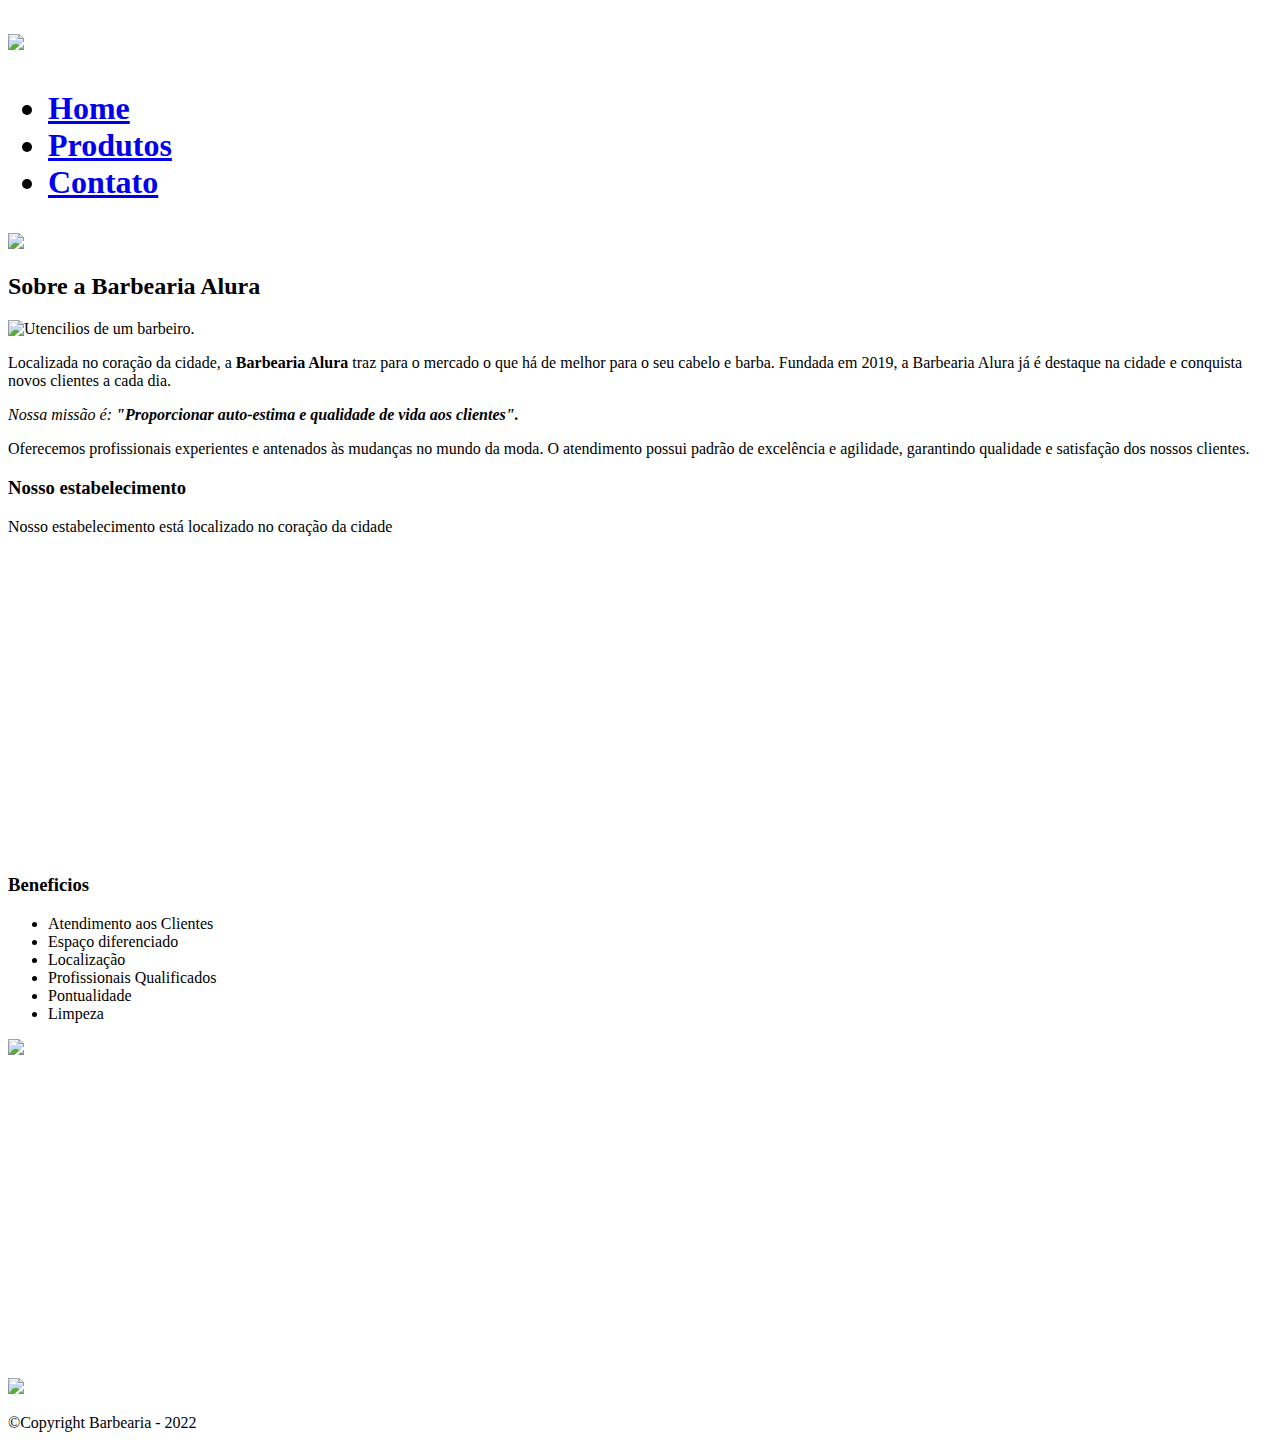
==== index.html @ e2e4884f "Página principal" ====
<!DOCTYPE html>
<html lang="pt-br">
	<head>
		<meta charset="UTF-8">
		<meta name="viewport" content="width=device-width">
		<title>Barbearia alura</title>

		<link rel="stylesheet" href="reset.css">
		<link rel="stylesheet" href="style.css">
		<link href="https://fonts.googleapis.com/css2?family=Montserrat:ital,wght@0,100;0,400;1,300&display=swap" rel="stylesheet">
	</head>

	<body>
		<header>
			<div class="caixa">
				<h1><img class="logo" src="modulo2/logo.png"><h1>

				<nav>
					<ul>
						<li><a href="index.html">Home</a></li>
						<li><a href="produtos.html">Produtos</a></li>
						<li><a href="contteste.html">Contato</a></li>
					</ul>
				</nav>
			</div>	
		</header>

		<img class="banner" src="modulo1/banner.jpg">

		<main>
			<section class="principal">
				<h2 class="titulo-principal">Sobre a Barbearia Alura</h2>

				<img class="utensilios" src="utensilios.jpg" alt="Utencilios de um barbeiro.">

				<p>Localizada no coração da cidade, a <strong class="coisa">Barbearia Alura</strong> traz para o mercado o que há de melhor para o seu cabelo e barba. Fundada em 2019, a Barbearia Alura já é destaque na cidade e conquista novos clientes a cada dia.</p>

				<p id="missao"><em>Nossa missão é: <strong>"Proporcionar auto-estima e qualidade de vida aos clientes".</strong></em></p>

				<p>Oferecemos profissionais experientes e antenados às mudanças no mundo da moda. O atendimento possui padrão de excelência e agilidade, garantindo qualidade e satisfação dos nossos clientes.</p>
			</section>

			<section class="mapa">
				<h3 class="titulo-principal">Nosso estabelecimento</h3>
				<p>Nosso estabelecimento está localizado no coração da cidade</p>
				
				<div class="mapa-conteudo">
					<iframe src="https://www.google.com/maps/embed?pb=!1m18!1m12!1m3!1d3656.449977468578!2d-46.634525948781494!3d-23.58818986839483!2m3!1f0!2f0!3f0!3m2!1i1024!2i768!4f13.1!3m3!1m2!1s0x94ce5a2b2ed7f3a1%3A0xab35da2f5ca62674!2sCaelum%20-%20Escola%20de%20Tecnologia!5e0!3m2!1spt-BR!2sbr!4v1656356216252!5m2!1spt-BR!2sbr" width="100%" height="300" style="border:0;" allowfullscreen="" loading="lazy" referrerpolicy="no-referrer-when-downgrade"></iframe>
				</div>

			</section>

			<section class="beneficios">
				<h3 class="titulo-principal">Beneficios</h3>

				<div class="conteudo-beneficios">
					<ul class="lista-beneficios">
						<li class="itens">Atendimento aos Clientes</li>
						<li class="itens">Espaço diferenciado</li>
						<li class="itens">Localização</li>
						<li class="itens">Profissionais Qualificados</li>
						<li class="itens">Pontualidade</li>
						<li class="itens">Limpeza</li>
					</ul><img src="modulo1/beneficios.jpg" class="imagem-beneficios">
				</div>

				<div class="video">
					<iframe width="100%" height="315" src="https://www.youtube.com/embed/wcVVXUV0YUY" title="YouTube video player" frameborder="0" allow="accelerometer; autoplay; clipboard-write; encrypted-media; gyroscope; picture-in-picture" allowfullscreen></iframe>
				</div>

			</section>
		</main>

		<footer>
			<img src="modulo2/logo-branco.png">
			<p class="copyright">&copy;Copyright Barbearia - 2022</p>
		</footer>

	</body>
</html>
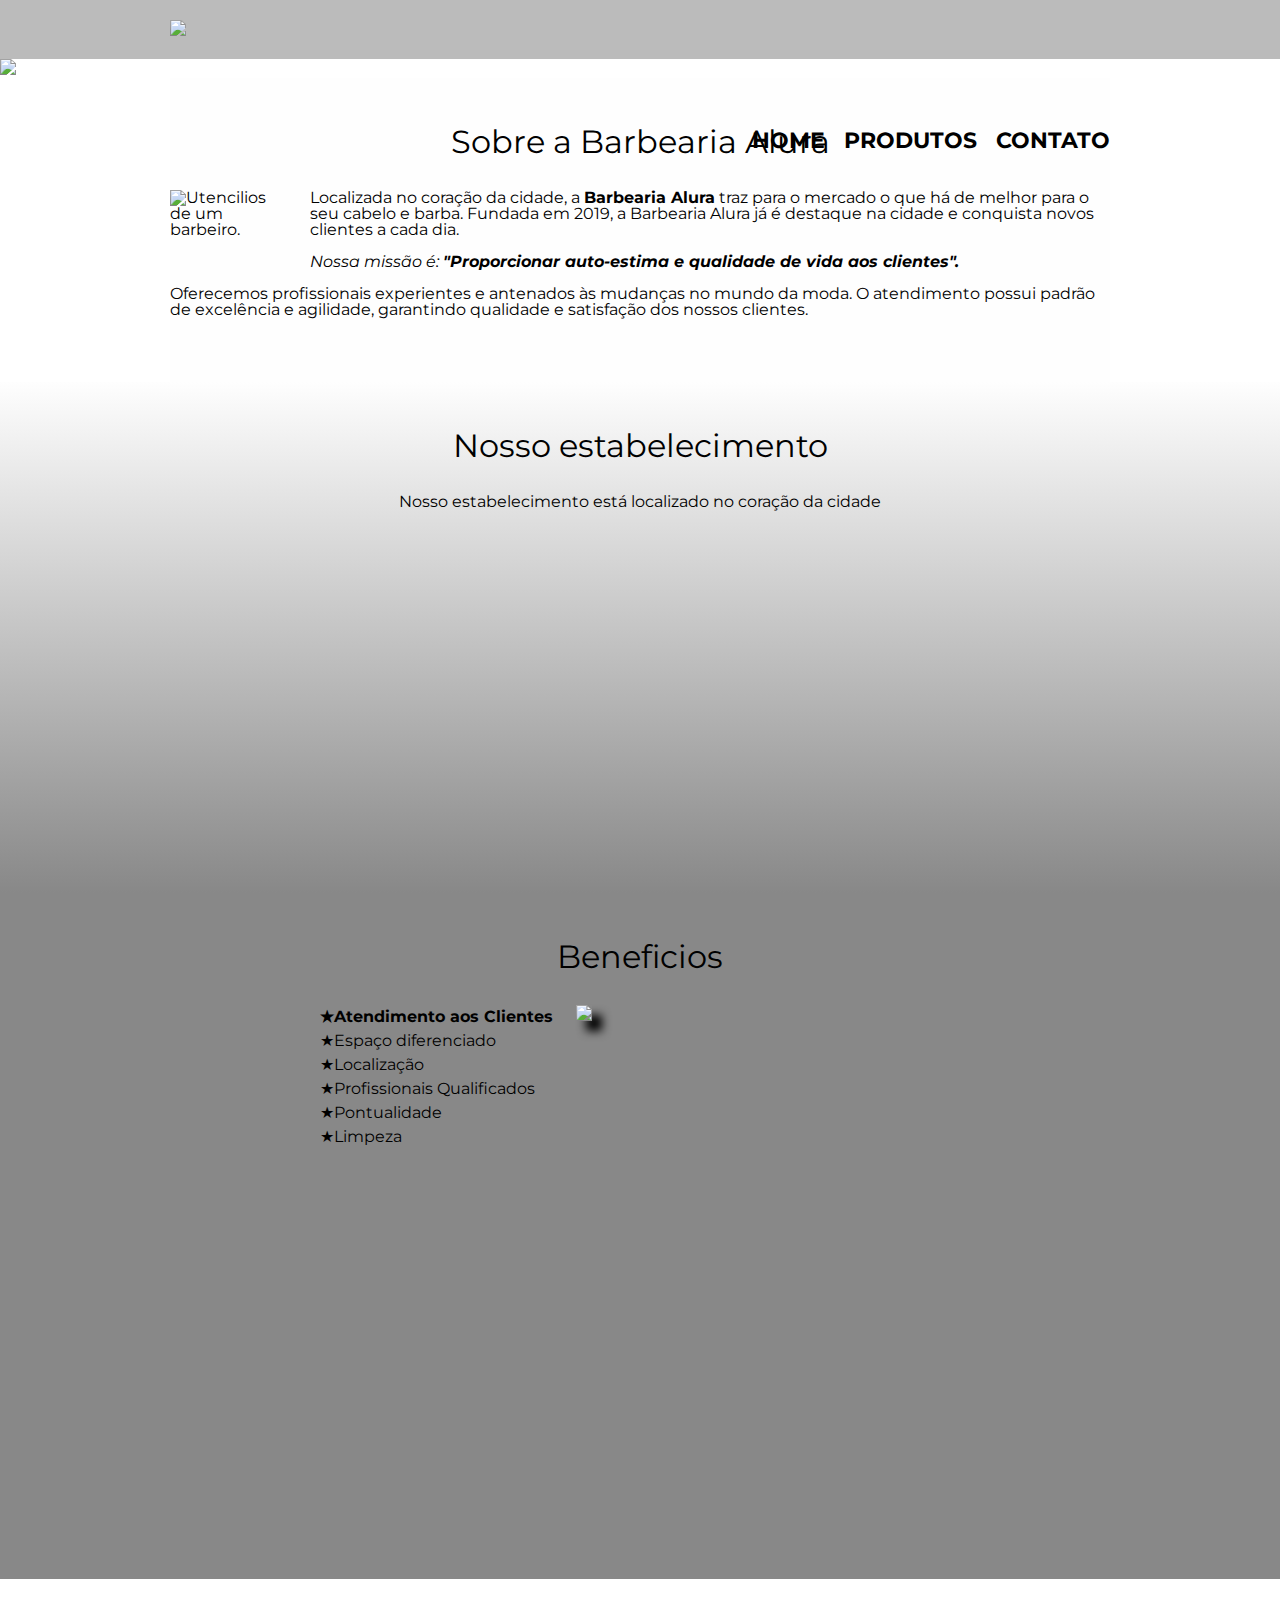
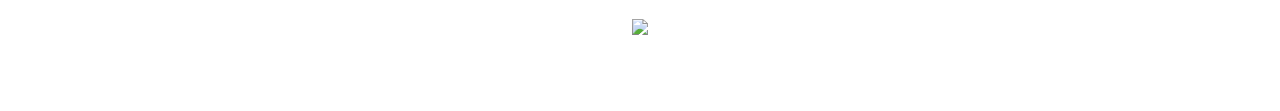
==== commit 1a8e0600: "Página primária" ====
--- a/index.html
+++ b/index.html
@@ -19,7 +19,7 @@
 					<ul>
 						<li><a href="index.html">Home</a></li>
 						<li><a href="produtos.html">Produtos</a></li>
-						<li><a href="contteste.html">Contato</a></li>
+						<li><a href="contato.html">Contato</a></li>
 					</ul>
 				</nav>
 			</div>	
--- a/style.css
+++ b/style.css
@@ -0,0 +1,271 @@
+body {
+	font-family: 'Montserrat', sans-serif;
+}
+
+header {
+	background: #BBBBBB;
+	padding: 20px 0;
+}
+
+.caixa {
+	position: relative;
+	width: 940px;
+	margin: 0 auto;
+}
+
+nav {
+	position: absolute;
+	top: 110px;
+	right: 0;
+}
+
+nav li {
+	display: inline;
+	margin: 0 0 0 15px;
+}
+
+nav a {
+	text-transform: uppercase;
+	color: #000000;
+	font-weight: bold;
+	font-size: 22px;
+	text-decoration: none;
+}
+
+nav a:hover {
+	color: #C78C19;
+}
+
+nav a:active {
+	color: #088c19;
+}
+
+
+.produtos {
+	width: 940px;
+	margin: 0 auto;
+	padding: 50px 0;
+}
+
+.produtos li {
+	display: inline-block;
+	text-align: center;
+	width: 30%;
+	vertical-align: top;
+	margin: 0 1.5%;
+	padding: 30px 20px;
+	box-sizing: border-box;
+	border: 2px solid #000000;
+	border-radius: 10px;
+}
+
+.produtos li:hover {
+	border-color: #C78C19;
+}
+
+.produtos li:active {
+	border-color: #088C19;	
+}
+
+.produtos li:hover h2 {
+	font-size: 34px;
+}
+
+.produtos h2 {
+	font-size: 30px;
+	font-weight: bold;
+}
+
+.produto-descricao {
+	font-size: 18px;
+}
+
+.produto-preco {
+	font-size: 22px;
+	font-weight: bold;
+	margin-top: 10px;
+}
+
+footer {
+	text-align: center;
+	background: url("modulo2/bg.jpg");
+	padding: 40px 0;
+}
+
+.copyright {
+	color: #FFFFFF;
+	font-size: 13px;
+	margin: 20px 0 0;
+}
+
+form {
+	margin: 40px 0;
+}
+
+form label, form legend {
+	display:block;
+	font-size: 20px;
+	margin: 0 0 10px;
+}
+
+.input-padrao {
+	display: block;
+	margin: 0 0 20px;
+	padding: 10px 25px;
+	width: 50%;
+}
+
+.checkbox {
+	margin: 20px 0;
+}
+
+.enviar {
+	width: 40%;
+	padding: 15px 0;
+	background: orange;
+	color: #ffffff;
+	font-weight: bold;
+	font-size: 18px;
+	border: none;
+	border-radius: 5px;
+	transition: 1s all;
+	cursor: pointer;
+	padding: 0 auto;
+}
+
+.enviar:hover{
+	background: orangered;
+	transform: scale(1.1);
+}
+
+.ponteiro {
+	cursor: pointer;
+}
+
+table {
+	margin: 20px 0 40px;
+}
+
+thead {
+	background: #555555;
+	color: #ffffff;
+	font-weight: bold;
+}
+
+td, th {
+	border: 1px solid #000000;
+	padding: 8px 15px ;
+}
+
+.banner {
+	width: 100%;
+}
+
+.titulo-principal {
+	text-align: center;
+	font-size: 2em;
+	margin: 0 0 1em;
+	clear: left;
+}
+
+.principal {
+	padding: 3em 0;
+	background: #FEFEFE;
+	width: 940px;
+	margin: 0 auto;
+}
+
+.principal p {
+	margin: 0 0 1em;
+}
+
+.principal strong {
+	font-weight: bold;
+}
+
+.principal em{
+	font-style: italic;
+}
+
+.utensilios {
+	width: 120px;
+	float: left;
+	margin: 0 20px 20px 0;
+}
+
+.mapa {
+	padding: 3em 0;
+	background: linear-gradient(#fefefe, #888888);
+}
+
+.mapa-conteudo {
+	width: 940px;
+	margin: 0 auto;
+}
+
+.mapa p {
+	margin: 0 0 2em;
+	text-align: center;
+}
+
+.beneficios {
+	padding: 3em 0;
+	background: #888888;
+}
+
+.conteudo-beneficios {
+	width: 640px;
+	margin: 0 auto;
+}
+
+.lista-beneficios {
+	width: 40%;
+	display: inline-block;
+	vertical-align: top;
+}
+
+.itens {
+	line-height: 1.5;
+}
+
+.lista-beneficios > .itens:before {
+	content: "★";
+}
+
+.itens:first-child {
+	font-weight: bold;
+}
+
+.imagem-beneficios {
+	width: 60%;
+	opacity: 1;
+	transition: 400ms;
+	box-shadow: 10px 10px 10px #000000;
+}
+
+.imagem-beneficios:hover {
+	opacity: 0.3;
+}
+
+.video {
+	width: 560px;
+	margin: 2em auto;
+}
+
+@media screen and (max-width: 480px) {
+	.caixa, .principal, .conteudo-beneficios, .mapa-conteudo, .video {
+		width: auto;
+	}
+
+	h1 {
+		text-align: center;
+	}
+
+	nav {
+		position: static;
+	}
+
+	.lista-beneficios, .imagem-beneficios {
+		width: 100%;
+	}
+}
